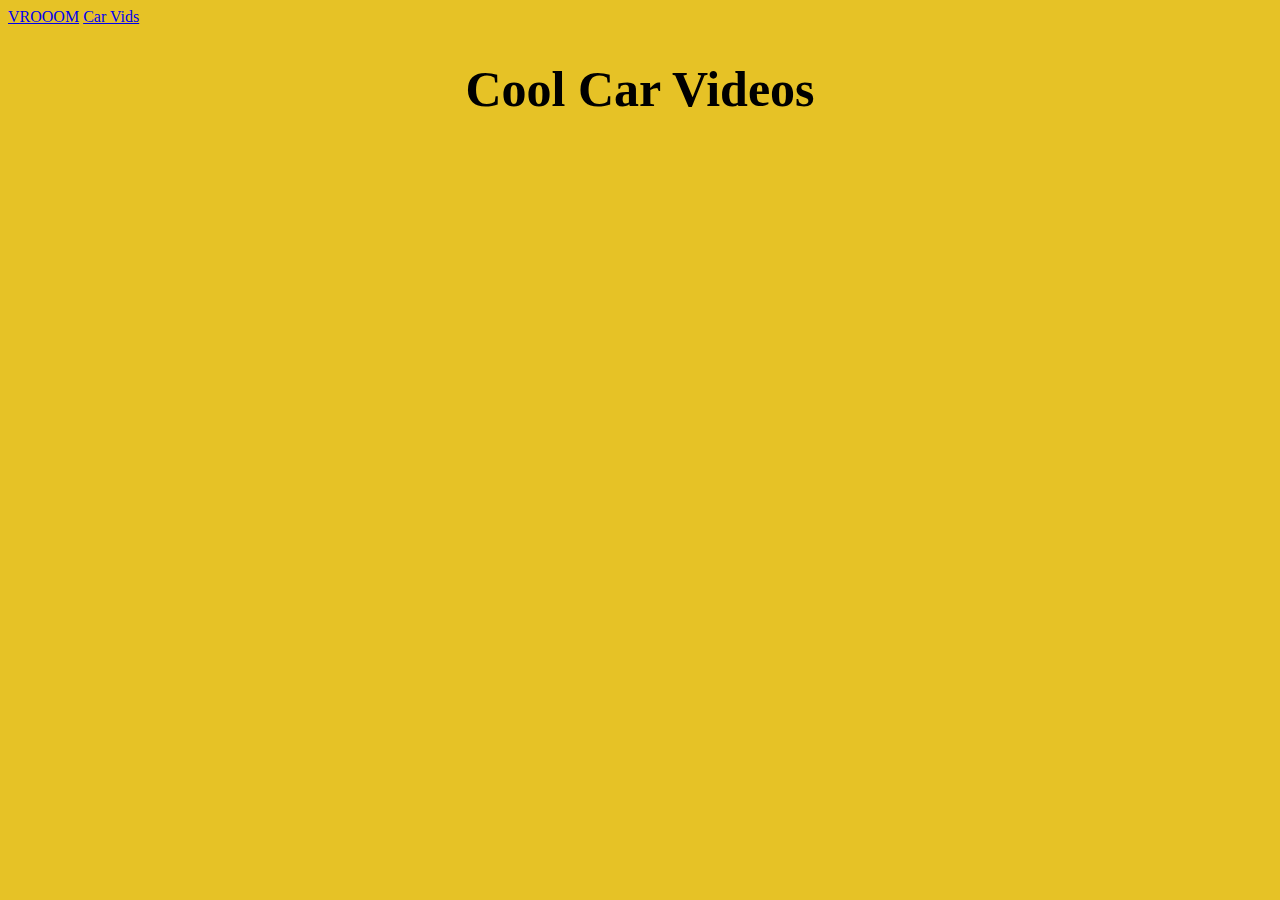
==== videos.html @ df58f83f "Add files via upload" ====
<!DOCTYPE html>
<html lang="en">
<head>
    
    <link rel="stylesheet" href="main.css">
    <meta charset="UTF-8">
    <meta http-equiv="X-UA-Compatible" content="IE=edge">
    <meta name="viewport" content="width=device-width, initial-scale=1.0">
    <title>Car Vids</title>
    
</head>
<body>

    <a href="index.html">VROOOM</a>
    <a href="videos.html">Car Vids</a>
    <h1>Cool Car Videos</h1>
    <iframe width="640" height="395" src="https://www.youtube.com/embed/708mjaHTwKc" 
    title="YouTube video player" frameborder="0" 
    allow="accelerometer; autoplay; clipboard-write; encrypted-media; gyroscope; picture-in-picture" 
    allowfullscreen></iframe>

</body>
</html>
---- main.css ----
body {
    background-color: rgb(230, 194, 38);
  }
  
  h1 {
    color: rgb(0, 0, 0);
    text-align: center;
    font-family: Papyrus;
    font-size: 50px;
  }
  
  p {
    color: rgb(44, 44, 44);
    font-family: CourierNew;
    font-size: 25px;
  }
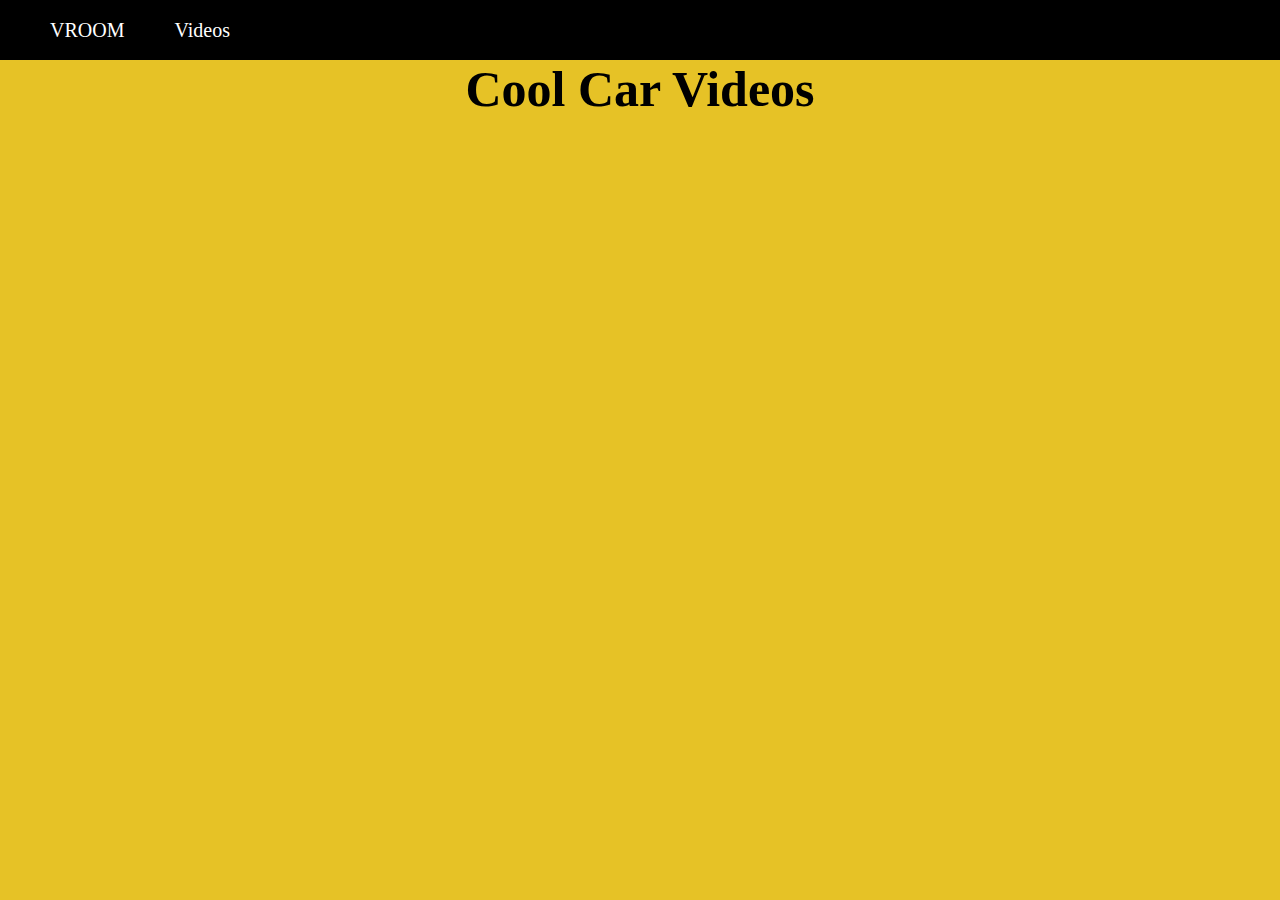
==== commit 459f2398: "Add files via upload" ====
--- a/videos.html
+++ b/videos.html
@@ -11,13 +11,26 @@
 </head>
 <body>
 
-    <a href="index.html">VROOOM</a>
-    <a href="videos.html">Car Vids</a>
+    <nav>
+        <ul>
+            <li><a href="index.html">VROOM</a></li>
+            <li><a href="videos.html">Videos</a></li>
+        </ul>
+    </nav>
+
     <h1>Cool Car Videos</h1>
-    <iframe width="640" height="395" src="https://www.youtube.com/embed/708mjaHTwKc" 
-    title="YouTube video player" frameborder="0" 
-    allow="accelerometer; autoplay; clipboard-write; encrypted-media; gyroscope; picture-in-picture" 
-    allowfullscreen></iframe>
+    
+    <center>
+        <iframe 
+        width="640" 
+        height="395" 
+        src="https://www.youtube.com/embed/708mjaHTwKc" 
+        title="YouTube video player" 
+        frameborder="0" 
+        allow="accelerometer; autoplay; clipboard-write; encrypted-media; gyroscope; picture-in-picture" 
+        allowfullscreen>
+        </iframe>
+    </center> 
 
 </body>
 </html>--- a/main.css
+++ b/main.css
@@ -11,6 +11,47 @@
   
   p {
     color: rgb(44, 44, 44);
+    text-align: center;
     font-family: CourierNew;
     font-size: 25px;
-  }+  }
+
+  img {
+    border: 10px solid rgb(0, 0, 0);
+    margin-top: 50px;
+  }
+
+
+*{
+  margin: 0; padding: 0;
+}
+
+nav{
+  width:  100%; 
+  height: 60px;
+  background-color: rgb(0, 0, 0);
+}
+
+ul {
+  margin-left: 25px;
+}
+
+ul li {
+  list-style: none; 
+  display: inline-block;  
+  float: left;
+  line-height: 60px;
+} 
+
+ul li a {
+  display: block;
+  text-decoration: none;
+  font-size: 20px;
+  font-family: Papyrus;
+  color: rgb(255, 255, 255);
+  padding: 0 25px;
+}
+
+ul li a:hover {
+  color: rgb(230, 194, 38);
+}